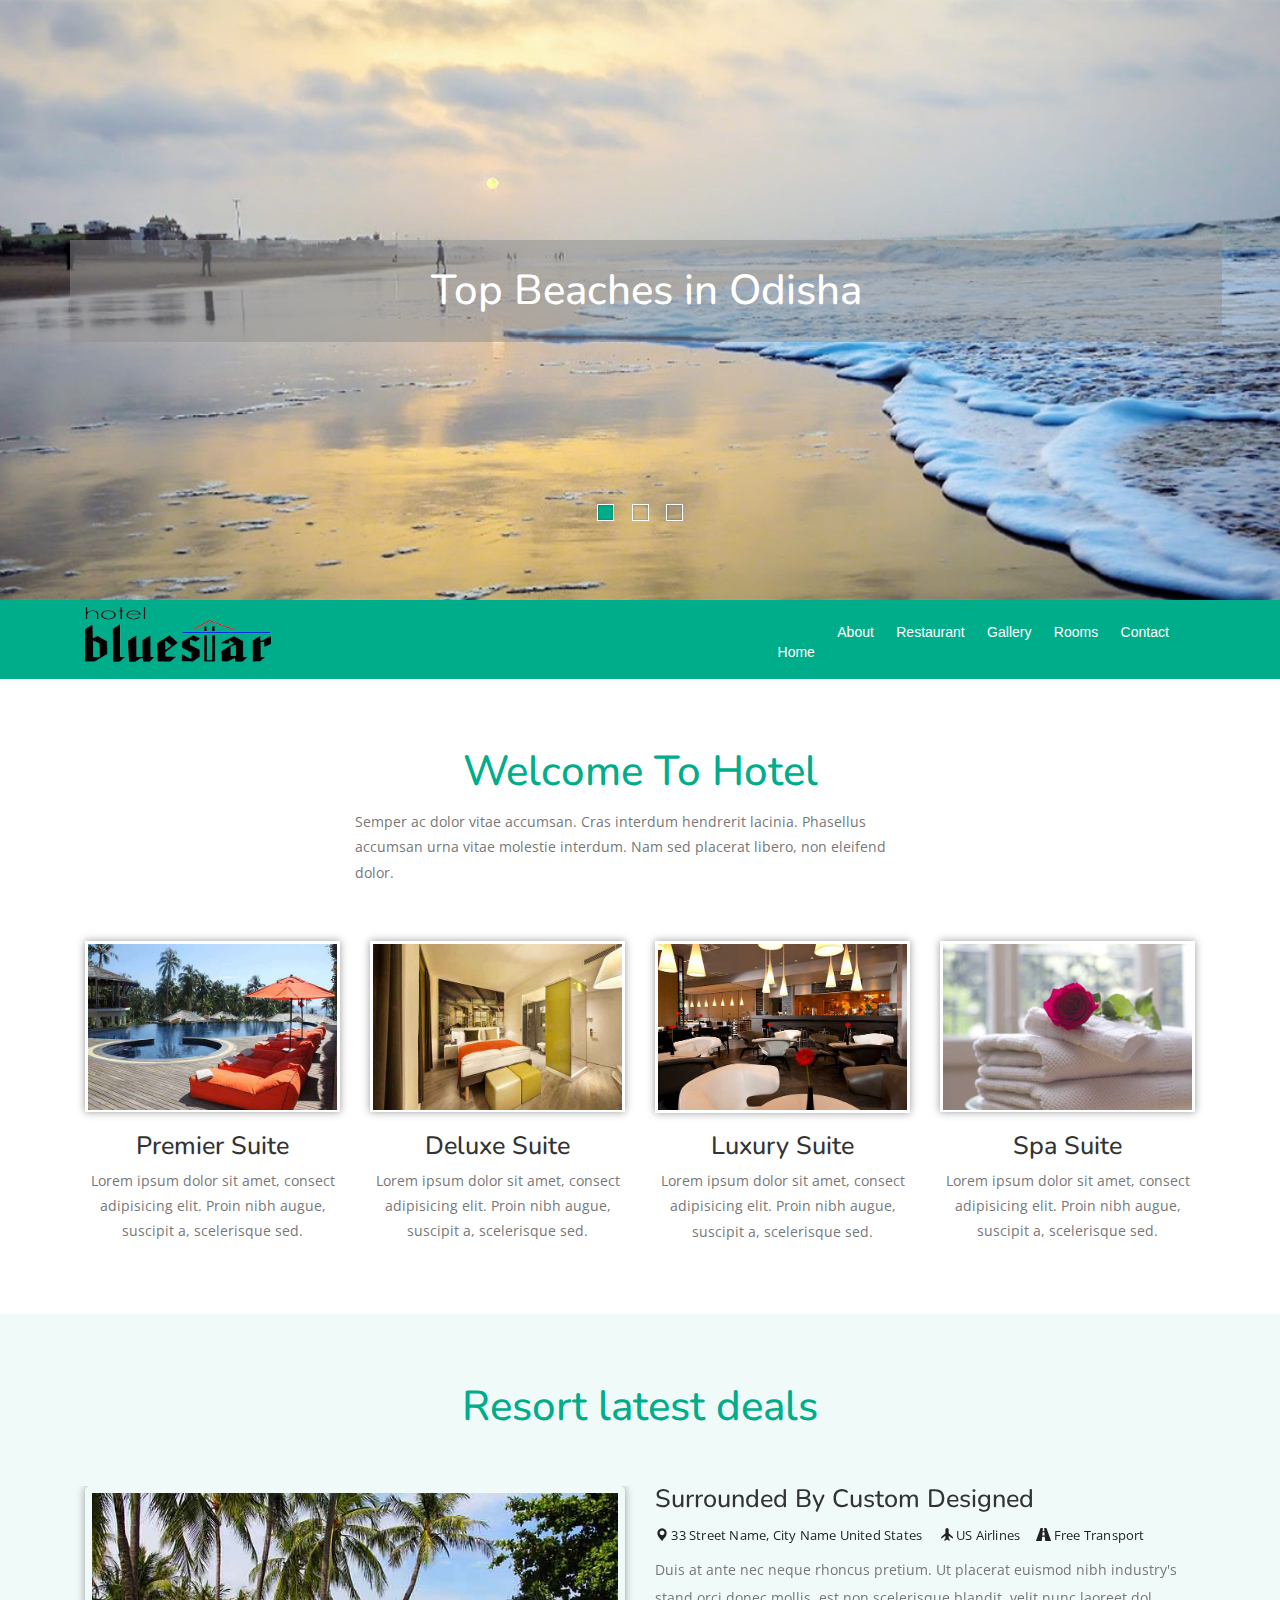
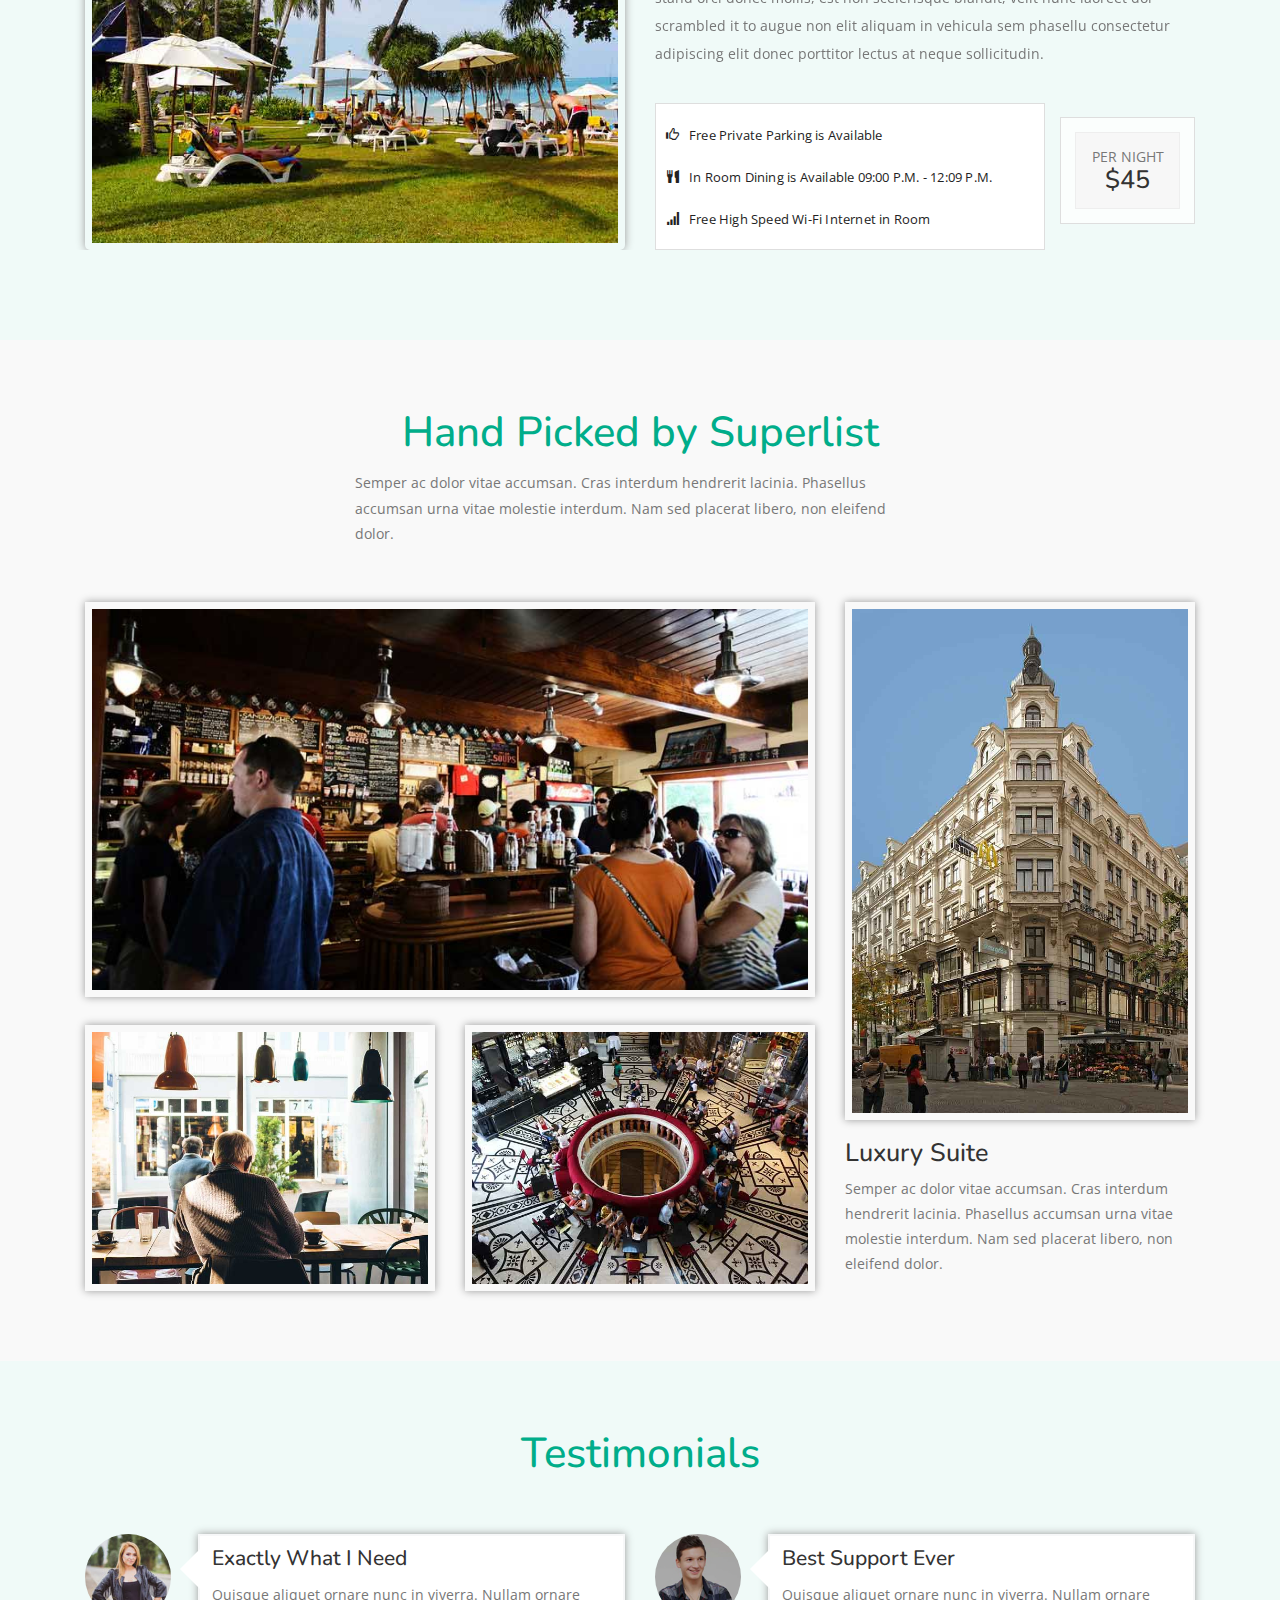
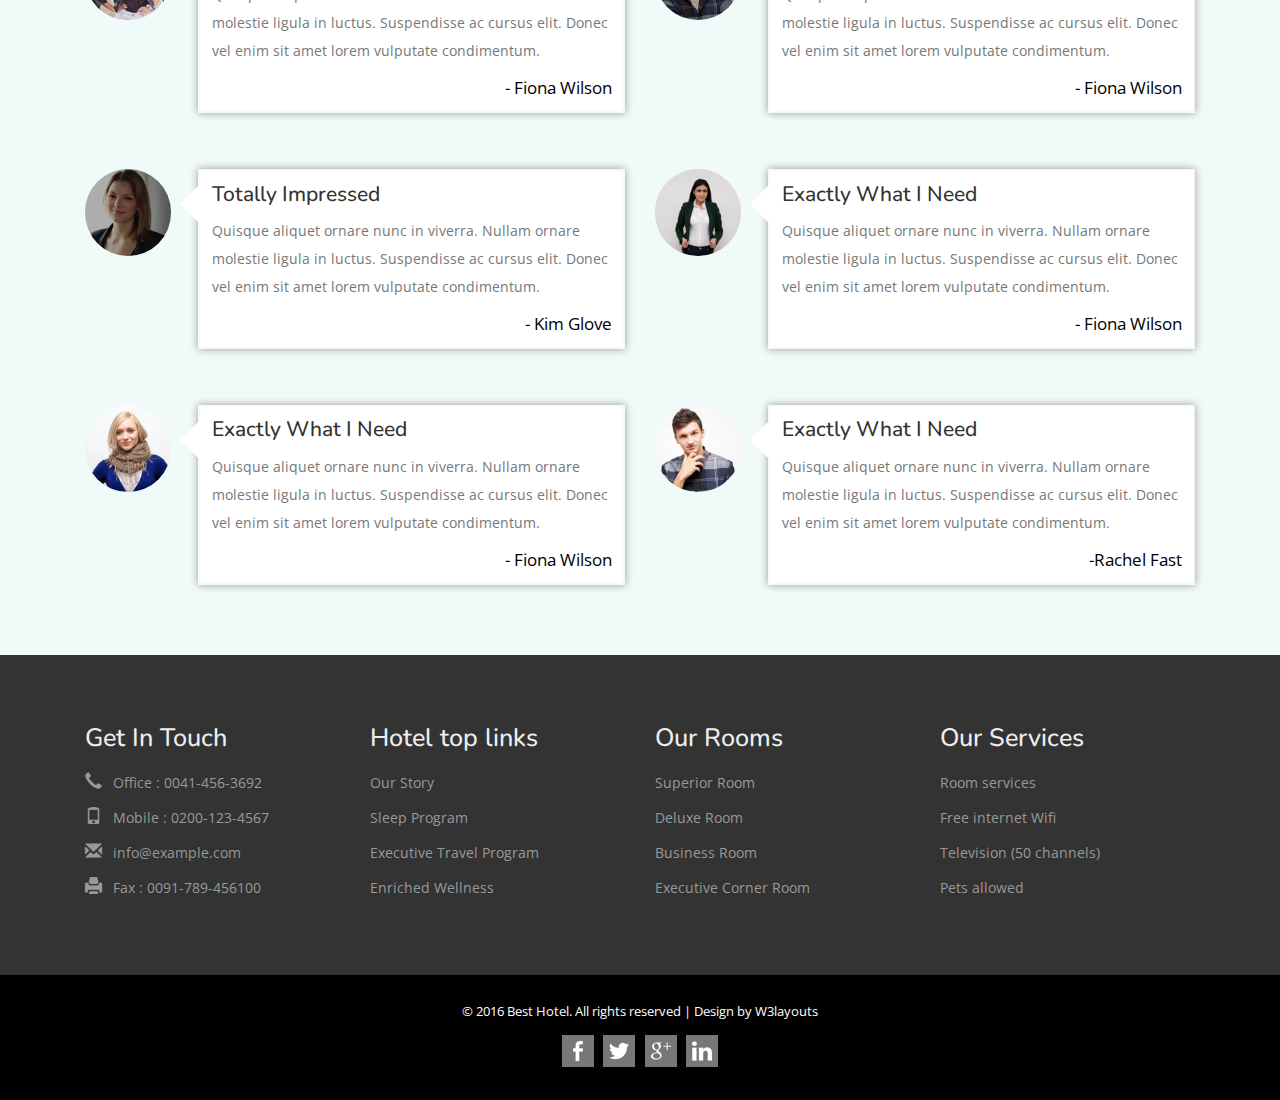
==== index.html @ fa0f808e "first commit" ====
<!DOCTYPE html>
<html>

<head>
    <title>Hotel BlueStar</title>
    <link href="css/bootstrap.css" rel="stylesheet" type="text/css" media="all" />
    <!--theme-style-->
    <link href="css/style.css" rel="stylesheet" type="text/css" media="all" />
    <link href="css/font-awesome.css" rel="stylesheet">
    <!--//theme-style-->
    <meta name="viewport" content="width=device-width, initial-scale=1">
    <meta http-equiv="Content-Type" content="text/html; charset=utf-8" />
    <meta property="og:title" content="Vide" />
    <meta name="viewport" content="width=device-width, initial-scale=1">
    <meta http-equiv="Content-Type" content="text/html; charset=utf-8" />
	<meta name="keywords" content="Hotel BlueStar, Konark, Odisha" />
    <script type="application/x-javascript">
        addEventListener("load", function() {
            setTimeout(hideURLbar, 0);
        }, false);

        function hideURLbar() {
            window.scrollTo(0, 1);
        }
    </script>
    <!---->
    <script src="js/jquery.min.js"></script>
    <script src="js/bootstrap.min.js"></script>
    <!---->
    <link rel="stylesheet" href="css/flexslider.css" type="text/css" media="screen" />
    <link href='//fonts.googleapis.com/css?family=Nunito:400,700,300' rel='stylesheet' type='text/css'>
    <link href='//fonts.googleapis.com/css?family=Open+Sans:400,800italic,800,700italic,700,600italic,600,400italic,300italic,300' rel='stylesheet' type='text/css'>
    <!---strat-date-piker---->
    <!-- requried-jsfiles-for owl -->
    <link href="css/owl.carousel.css" rel="stylesheet">
    <script src="js/owl.carousel.js"></script>
    <script>
        $(document).ready(function() {
            $("#owl-demo").owlCarousel({
                items: 1,
                lazyLoad: true,
                autoPlay: true,
                navigation: false,
                navigationText: false,
                pagination: true,
            });
        });
    </script>
    <!-- //requried-jsfiles-for owl -->

</head>

<body>
    <div class="banner-section">
        <section class="slider">
            <div class="flexslider">
                <ul class="slides">
                    <li>
                        <div class="slider-info">
                            <img src="images/ba1.jpg" class="img-responsive" alt="">
                        </div>
                        <div class="container">
                            <div class="banner-text">
                                <h3>Top Beaches in Odisha</h3>
                            </div>
                        </div>
                    </li>
                    <li>
                        <div class="slider-info">
                            <img src="images/ba2.jpg" class="img-responsive" alt="">
                        </div>
                        <div class="container">
                            <div class="banner-text">
                                <h3>Konark Sun Temple</h3>
                            </div>
                        </div>
                    </li>
                    <li>
                        <div class="slider-info">
                            <img src="images/ba3.jpg" class="img-responsive" alt="">
                        </div>
                        <div class="container">
                            <div class="banner-text">
                                <h3>Awesome Odisha!!!</h3>
                            </div>
                        </div>
                    </li>
                </ul>
            </div>
        </section>
        <!-- FlexSlider -->
        <script defer src="js/jquery.flexslider.js"></script>
        <script type="text/javascript">
            $(function() {
                SyntaxHighlighter.all();
            });
            $(window).load(function() {
                $('.flexslider').flexslider({
                    animation: "slide",
                    start: function(slider) {
                        $('body').removeClass('loading');
                    }
                });
            });
        </script>
        <!-- FlexSlider -->
        <!-- slider -->
    </div>
    <div class="header">
        <div class="container">
            <div class="header-menu">
                <nav class="navbar navbar-default">
                    <div class="container-fluid">
                        <!-- Brand and toggle get grouped for better mobile display -->
                        <div class="navbar-header">
                            <button type="button" class="navbar-toggle collapsed" data-toggle="collapse" data-target="#bs-example-navbar-collapse-1" aria-expanded="false">
							<span class="sr-only">Toggle navigation</span>
							<span class="icon-bar"></span>
							<span class="icon-bar"></span>
							<span class="icon-bar"></span>
						  </button>
                            <div class="navbar-brand logo">
                                <h1><a href="index.html"><img src="images/logo.png" height="55" alt="Hotel Bluestar"></h1>
                            </div>
                        </div>
                        <!-- Collect the nav links, forms, and other content for toggling -->
                        <div class="collapse navbar-collapse" id="bs-example-navbar-collapse-1">
                            <ul class="nav navbar-nav">
                                <li><a href="index.html" data-hover="Home">Home </a></li>
                                <li><a href="about.html" data-hover="About">About</a></li>
                                <li><a data-hover="Restaurant" href="restaurant.html">Restaurant</a></li>
                                <li><a data-hover="Gallery" href="gallery.html">Gallery</a></li>
                                <li><a data-hover="Rooms" href="rooms.html">Rooms</a></li>
                                <li><a data-hover="Contact" href="contact.html">Contact</a></li>
                            </ul>
                        </div>
                        <!-- /.navbar-collapse -->
                    </div>
                    <!-- /.container-fluid -->
                </nav>
                <div class="clearfix"></div>
            </div>
        </div>
    </div>
    <!---header--->
    <div class="content">
        <!---welcome--->
        <div class="welcome">
            <div class="container">
                <h2 class="tittle">Welcome To Hotel</h2>
                <p class="wel text">Semper ac dolor vitae accumsan. Cras interdum hendrerit lacinia. Phasellus accumsan urna vitae molestie interdum. Nam sed placerat libero, non eleifend dolor.</p>
                <div class="wel-grids">
                    <div class="col-md-3 wel-grid">
                        <img src="images/w1.jpg" class="img-responsive gray" alt="" />
                        <h4>Premier Suite</h4>
                        <p>Lorem ipsum dolor sit amet, consect adipisicing elit. Proin nibh augue, suscipit a, scelerisque sed.</p>
                    </div>
                    <div class="col-md-3 wel-grid">
                        <img src="images/w2.jpg" class="img-responsive gray" alt="" />
                        <h4>Deluxe Suite</h4>
                        <p>Lorem ipsum dolor sit amet, consect adipisicing elit. Proin nibh augue, suscipit a, scelerisque sed.</p>
                    </div>
                    <div class="col-md-3 wel-grid">
                        <img src="images/w3.jpg" class="img-responsive gray" alt="" />
                        <h4>Luxury Suite</h4>
                        <p>Lorem ipsum dolor sit amet, consect adipisicing elit. Proin nibh augue, suscipit a, scelerisque sed.</p>
                    </div>
                    <div class="col-md-3 wel-grid">
                        <img src="images/w4.jpg" class="img-responsive gray" alt="" />
                        <h4>Spa Suite</h4>
                        <p>Lorem ipsum dolor sit amet, consect adipisicing elit. Proin nibh augue, suscipit a, scelerisque sed.</p>
                    </div>
                    <div class="clearfix"></div>
                </div>
            </div>
        </div>
        <!---welcome--->
        <div class="resort-section">
            <div class="container">
                <h3 class="tittle">Resort latest <span>deals</span></h3>
                <div class="resort-grids">
                    <!-- start content_slider -->
                    <div id="owl-demo" class="owl-carousel">
                        <div class="item">
                            <div class="col-md-6 cap-img">
                                <img src="images/p.jpg" class="img-responsive gray" alt="" />
                            </div>
                            <div class="col-md-6 cap">
                                <h4>Surrounded By Custom Designed</h4>
                                <ul class="cap1">
                                    <li><i class="glyphicon glyphicon-map-marker"></i> 33 Street Name, City Name United States</li>
                                    <li><i class="glyphicon glyphicon-plane"></i> US Airlines</li>
                                    <li><i class="glyphicon glyphicon-road"></i> Free Transport</li>
                                </ul>
                                <p>Duis at ante nec neque rhoncus pretium. Ut placerat euismod nibh industry's stand orci donec mollis, est non scelerisque blandit, velit nunc laoreet dol scrambled it to augue non elit aliquam in vehicula sem phasellu consectetur
                                    adipiscing elit donec porttitor lectus at neque sollicitudin.</p>
                                <div class="detais">
                                    <div class="col-md-9 deatils-left">
                                        <div class="list">
                                            <ul>
                                                <li><i class="glyphicon glyphicon-thumbs-up"></i> Free Private Parking is Available</li>
                                                <li><i class="glyphicon glyphicon-cutlery"></i> In Room Dining is Available 09:00 P.M. - 12:09 P.M.</li>
                                                <li><i class="glyphicon glyphicon-signal"></i> Free High Speed Wi-Fi Internet in Room</li>
                                            </ul>
                                        </div>
                                    </div>
                                    <div class="col-md-3 deatils-right">
                                        <div class="detail-top">
                                            <span>PER NIGHT</span>
                                            <h4>$45</h4>
                                        </div>
                                    </div>
                                    <div class="clearfix"> </div>
                                </div>
                            </div>
                            <div class="clearfix"> </div>
                        </div>
                        <div class="item">
                            <div class="col-md-6 cap-img">
                                <img src="images/p1.jpg" class="img-responsive gray" alt="" />
                            </div>
                            <div class="col-md-6 cap">
                                <h4>Free High Speed Wi-Fi Internet in Room</h4>
                                <ul class="cap1">
                                    <li><i class="glyphicon glyphicon-map-marker"></i> 33 Street Name, City Name United States</li>
                                    <li><i class="glyphicon glyphicon-plane"></i> US Airlines</li>
                                    <li><i class="glyphicon glyphicon-road"></i> Free Transport</li>
                                </ul>
                                <p>Duis at ante nec neque rhoncus pretium. Ut placerat euismod nibh industry's stand orci donec mollis, est non scelerisque blandit, velit nunc laoreet dol scrambled it to augue non elit aliquam in vehicula sem phasellu consectetur
                                    adipiscing elit donec porttitor lectus at neque sollicitudin.</p>
                                <div class="detais">
                                    <div class="col-md-9 deatils-left">
                                        <div class="list">
                                            <ul>
                                                <li><i class="glyphicon glyphicon-thumbs-up"></i> Free Private Parking is Available</li>
                                                <li><i class="glyphicon glyphicon-cutlery"></i> In Room Dining is Available 09:00 P.M. - 12:09 P.M.</li>
                                                <li><i class="glyphicon glyphicon-signal"></i> Free High Speed Wi-Fi Internet in Room</li>
                                            </ul>
                                        </div>
                                    </div>
                                    <div class="col-md-3 deatils-right">
                                        <div class="detail-top">
                                            <span>PER NIGHT</span>
                                            <h4>$45</h4>
                                        </div>
                                    </div>
                                    <div class="clearfix"> </div>
                                </div>
                            </div>
                            <div class="clearfix"> </div>
                        </div>
                        <div class="item">
                            <div class="col-md-6 cap-img">
                                <img src="images/p2.jpg" class="img-responsive gray" alt="" />
                            </div>
                            <div class="col-md-6 cap">
                                <h4>Surrounded By Custom Designed</h4>
                                <ul class="cap1">
                                    <li><i class="glyphicon glyphicon-map-marker"></i> 33 Street Name, City Name United States</li>
                                    <li><i class="glyphicon glyphicon-plane"></i> US Airlines</li>
                                    <li><i class="glyphicon glyphicon-road"></i> Free Transport</li>
                                </ul>
                                <p>Duis at ante nec neque rhoncus pretium. Ut placerat euismod nibh industry's stand orci donec mollis, est non scelerisque blandit, velit nunc laoreet dol scrambled it to augue non elit aliquam in vehicula sem phasellu consectetur
                                    adipiscing elit donec porttitor lectus at neque sollicitudin.</p>
                                <div class="detais">
                                    <div class="col-md-9 deatils-left">
                                        <div class="list">
                                            <ul>
                                                <li><i class="glyphicon glyphicon-thumbs-up"></i> Free Private Parking is Available</li>
                                                <li><i class="glyphicon glyphicon-cutlery"></i> In Room Dining is Available 09:00 P.M.-12:09 P.M.</li>
                                                <li><i class="glyphicon glyphicon-signal"></i> Free High Speed Wi-Fi Internet in Room</li>
                                            </ul>
                                        </div>
                                    </div>
                                    <div class="col-md-3 deatils-right">
                                        <div class="detail-top">
                                            <span>PER NIGHT</span>
                                            <h4>$45</h4>
                                        </div>
                                    </div>
                                    <div class="clearfix"> </div>
                                </div>
                            </div>
                            <div class="clearfix"> </div>
                        </div>
                    </div>
                </div>
            </div>
        </div>
        <div class="superlist">
            <div class="container">
                <h3 class="tittle">Hand Picked by Superlist</h3>
                <p class="wel text">Semper ac dolor vitae accumsan. Cras interdum hendrerit lacinia. Phasellus accumsan urna vitae molestie interdum. Nam sed placerat libero, non eleifend dolor.</p>
                <div class="super-grids">
                    <div class="col-md-8 super-grid">
                        <div class="super-top">
                            <img src="images/s1.jpg" class="img-responsive gray" alt="" />
                        </div>
                        <div class="super-bottom">
                            <div class="col-md-6 super-left">
                                <img src="images/s2.jpg" class="img-responsive gray" alt="" />
                            </div>
                            <div class="col-md-6 super-right">
                                <img src="images/s3.jpg" class="img-responsive gray" alt="" />
                            </div>
                            <div class="clearfix"></div>
                        </div>
                    </div>
                    <div class="col-md-4 super-grid1">
                        <div class="super-top">
                            <img src="images/s4.jpg" class="img-responsive gray" alt="" />
                            <h4>Luxury Suite</h4>
                            <p>Semper ac dolor vitae accumsan. Cras interdum hendrerit lacinia. Phasellus accumsan urna vitae molestie interdum. Nam sed placerat libero, non eleifend dolor.</p>
                        </div>
                    </div>
                    <div class="clearfix"></div>
                </div>
            </div>
        </div>
        <div class="testimonial-section">
            <div class="container">
                <h3 class="tittle">Testimonials</h3>
                <div class="testimonial-grids">
                    <div class="col-md-6 testimonial-grid">
                        <div class="testimonial-left">
                            <img src="images/t1.jpg" class="img-responsive" alt="" />
                        </div>
                        <div class="testimonial-right">
                            <div class="testimonial-text">
                                <h5>Exactly What I Need</h5>
                            </div>
                            <div class="testimonial-rating">
                                <i class="fa fa-star"></i>
                                <i class="fa fa-star"></i>
                                <i class="fa fa-star"></i>
                                <i class="fa fa-star"></i>
                                <i class="fa fa-star"></i>
                            </div>
                            <div class="clearfix"></div>
                            <p>Quisque aliquet ornare nunc in viverra. Nullam ornare molestie ligula in luctus. Suspendisse ac cursus elit. Donec vel enim sit amet lorem vulputate condimentum.</p>
                            <div class="testimonial-sign">- Fiona Wilson</div>
                            <!-- /.testimonial-sign -->
                        </div>
                        <div class="clearfix"></div>
                    </div>
                    <div class="col-md-6 testimonial-grid test3">
                        <div class="testimonial-left">
                            <img src="images/t2.jpg" class="img-responsive" alt="" />
                        </div>
                        <div class="testimonial-right">
                            <div class="testimonial-text">
                                <h5>Best Support Ever</h5>
                            </div>
                            <div class="testimonial-rating">
                                <i class="fa fa-star"></i>
                                <i class="fa fa-star"></i>
                                <i class="fa fa-star"></i>
                                <i class="fa fa-star"></i>
                                <i class="fa fa-star"></i>
                            </div>
                            <div class="clearfix"></div>
                            <p>Quisque aliquet ornare nunc in viverra. Nullam ornare molestie ligula in luctus. Suspendisse ac cursus elit. Donec vel enim sit amet lorem vulputate condimentum.</p>
                            <div class="testimonial-sign">- Fiona Wilson</div>
                            <!-- /.testimonial-sign -->

                        </div>
                        <div class="clearfix"></div>
                    </div>
                    <div class="clearfix"></div>
                </div>
                <div class="testimonial-grids test2">
                    <div class="col-md-6 testimonial-grid">
                        <div class="testimonial-left">
                            <img src="images/t3.jpg" class="img-responsive" alt="" />
                        </div>
                        <div class="testimonial-right">
                            <div class="testimonial-text">
                                <h5>Totally Impressed</h5>
                            </div>
                            <div class="testimonial-rating">
                                <i class="fa fa-star"></i>
                                <i class="fa fa-star"></i>
                                <i class="fa fa-star"></i>
                                <i class="fa fa-star"></i>
                                <i class="fa fa-star"></i>
                            </div>
                            <div class="clearfix"></div>
                            <p>Quisque aliquet ornare nunc in viverra. Nullam ornare molestie ligula in luctus. Suspendisse ac cursus elit. Donec vel enim sit amet lorem vulputate condimentum.</p>
                            <div class="testimonial-sign">- Kim Glove</div>
                            <!-- /.testimonial-sign -->

                        </div>
                        <div class="clearfix"></div>
                    </div>
                    <div class="col-md-6 testimonial-grid test3">
                        <div class="testimonial-left">
                            <img src="images/t8.jpg" class="img-responsive" alt="" />
                        </div>
                        <div class="testimonial-right">
                            <div class="testimonial-text">
                                <h5>Exactly What I Need</h5>
                            </div>
                            <div class="testimonial-rating">
                                <i class="fa fa-star"></i>
                                <i class="fa fa-star"></i>
                                <i class="fa fa-star"></i>
                                <i class="fa fa-star"></i>
                                <i class="fa fa-star"></i>
                            </div>
                            <div class="clearfix"></div>
                            <p>Quisque aliquet ornare nunc in viverra. Nullam ornare molestie ligula in luctus. Suspendisse ac cursus elit. Donec vel enim sit amet lorem vulputate condimentum.</p>
                            <div class="testimonial-sign">- Fiona Wilson</div>
                            <!-- /.testimonial-sign -->

                        </div>
                        <div class="clearfix"></div>
                    </div>
                    <div class="clearfix"></div>
                </div>
                <div class="testimonial-grids">
                    <div class="col-md-6 testimonial-grid">
                        <div class="testimonial-left">
                            <img src="images/t9.jpg" class="img-responsive" alt="" />
                        </div>
                        <div class="testimonial-right">
                            <div class="testimonial-text">
                                <h5>Exactly What I Need</h5>
                            </div>
                            <div class="testimonial-rating">
                                <i class="fa fa-star"></i>
                                <i class="fa fa-star"></i>
                                <i class="fa fa-star"></i>
                                <i class="fa fa-star"></i>
                                <i class="fa fa-star"></i>
                            </div>
                            <div class="clearfix"></div>
                            <p>Quisque aliquet ornare nunc in viverra. Nullam ornare molestie ligula in luctus. Suspendisse ac cursus elit. Donec vel enim sit amet lorem vulputate condimentum.</p>
                            <div class="testimonial-sign">- Fiona Wilson</div>
                            <!-- /.testimonial-sign -->

                        </div>
                        <div class="clearfix"></div>
                    </div>
                    <div class="col-md-6 testimonial-grid test3">
                        <div class="testimonial-left">
                            <img src="images/t10.jpg" class="img-responsive" alt="" />
                        </div>
                        <div class="testimonial-right">
                            <div class="testimonial-text">
                                <h5>Exactly What I Need</h5>
                            </div>
                            <div class="testimonial-rating">
                                <i class="fa fa-star"></i>
                                <i class="fa fa-star"></i>
                                <i class="fa fa-star"></i>
                                <i class="fa fa-star"></i>
                                <i class="fa fa-star"></i>
                            </div>
                            <div class="clearfix"></div>
                            <p>Quisque aliquet ornare nunc in viverra. Nullam ornare molestie ligula in luctus. Suspendisse ac cursus elit. Donec vel enim sit amet lorem vulputate condimentum.</p>
                            <div class="testimonial-sign">-Rachel Fast</div>
                            <!-- /.testimonial-sign -->

                        </div>
                        <div class="clearfix"></div>
                    </div>
                    <div class="clearfix"></div>
                </div>
            </div>
        </div>
    </div>
    <div class="footer-section">
        <div class="container">
            <div class="footer-grids">
                <div class="col-md-3 footer-grid">
                    <h4>Get In Touch</h4>
                    <ul>
                        <li><i class="glyphicon glyphicon-earphone" aria-hidden="true"></i> Office : 0041-456-3692</li>
                        <li><i class="glyphicon glyphicon-phone" aria-hidden="true"></i> Mobile : 0200-123-4567</li>
                        <li><i class="glyphicon glyphicon-envelope" aria-hidden="true"></i> <a href="#"><a href="mailto:info@example.com">info@example.com</a></a>
                        </li>
                        <li><i class="glyphicon glyphicon-print" aria-hidden="true"></i> Fax : 0091-789-456100</li>
                    </ul>
                </div>
                <div class="col-md-3 footer-grid">
                    <h4>Hotel top links</h4>
                    <ul>
                        <li>Our Story</li>
                        <li>Sleep Program</li>
                        <li>Executive Travel Program</li>
                        <li>Enriched Wellness</li>
                    </ul>
                </div>
                <div class="col-md-3 footer-grid">
                    <h4>Our Rooms</h4>
                    <ul>
                        <li>Superior Room</li>
                        <li>Deluxe Room</li>
                        <li>Business Room</li>
                        <li>Executive Corner Room</li>
                    </ul>
                </div>
                <div class="col-md-3 footer-grid">
                    <h4>Our Services </h4>
                    <ul>
                        <li>Room services</li>
                        <li>Free internet Wifi</li>
                        <li>Television (50 channels)</li>
                        <li>Pets allowed</li>
                    </ul>
                </div>
                <div class="clearfix"></div>
            </div>
        </div>
    </div>
    <!--footer-->
    <div class="copy-section">
        <div class="container">
            <div class="footer-top">
                <p>&copy; 2016 Best Hotel. All rights reserved | Design by <a href="http://w3layouts.com">W3layouts</a></p>
            </div>
            <div class="social-icons">
                <a href="#"><i class="icon"></i></a>
                <a href="#"><i class="icon1"></i></a>
                <a href="#"><i class="icon2"></i></a>
                <a href="#"><i class="icon3"></i></a>
            </div>
        </div>
    </div>
    <!--footer-->

</body>

</html>
---- css/style.css ----
/*Author: W3layouts
Author URL: http://w3layouts.com
License: Creative Commons Attribution 3.0 Unported
License URL: http://creativecommons.org/licenses/by/3.0/
--*/
body{
	font-family: 'Open Sans', sans-serif;
}
body a{
	transition: 0.5s all;
	-webkit-transition: 0.5s all;
	-o-transition: 0.5s all;
	-moz-transition: 0.5s all;
	-ms-transition: 0.5s all;
}
 ul{
	padding: 0;
	margin: 0;
}
h1,h2,h3,h4,h5,h6{
	margin:0;
	padding:0;
	font-family: 'Nunito', sans-serif;
    color: #333;	
}
p{
	margin:0;
	padding:0;	
	color: #777;
}
/*--banner--*/

/*---*/
nav a {
	position: relative;
	display: inline-block;
	outline: none;
	text-decoration: none;
}
nav a:hover,
nav a:focus {
	outline: none;
}
.header {
    background: #00AD8A;
}
.navbar-default {
    background: none;
    border: none;
    margin: 0;
    margin-top: 5px;
    min-height: auto;  
}
.navbar-default .navbar-nav > .active > a{
    color: #000;
    background:none;
	padding: 10px 0;
}
div#bs-example-navbar-collapse-1 {
    float: right;
}
 .navbar-default .navbar-nav > .active > a:hover,
 .navbar-default .navbar-nav > .active > a:focus {
    color:  #222;
    background:none;
}
.navbar-default .navbar-nav > li > a {
    color: #fff;
    font-size: 1em;
	padding: 10px 0;
	margin:0 0.8em;
	font-family: 'Poppins', sans-serif;
}
.logo a {
    text-decoration: none;
	color:#fff;
	font-size: 1.2em;
}
.navbar-brand {
    padding: 2px 15px;
}
.navbar-nav {
    float: left;
    margin: 0.5em 0;
}
.navbar-default .navbar-nav > li > a:hover, 
.navbar-default .navbar-nav > li > a:focus {
    color: #000;
    background: none;
    outline: none;
}
.navbar-default .navbar-nav > .open > a,
 .navbar-default .navbar-nav > .open > a:hover, 
 .navbar-default .navbar-nav > .open > a:focus {
    color:  #000;
    background:none;
}
.dropdown-menu {
    top: 128%;
    background-color: #fff;
	padding: 0px 0;
	border-radius: 0px;
	border: 1px solid #E4E4E4;
	box-shadow:none;
	border-top:none;
}
.dropdown-menu > li > a {
    padding: 10px 0;
    color: #0066B2;
    margin: 0 1em;
}
.dropdown-menu > li > a:hover, .dropdown-menu > li > a:focus {
    color:  #0066B2;
    text-decoration: none;
    background-color: #FFFFFF;
}
.welcome,.about-section,.gallery,.page,.restaurant  {
    padding: 5em 0;
}
.wel-grids,.about-grids,.statistics-grids {
    margin-top: 4em;
}
.banner-section {
    position: relative;
}
.banner-text {
    position: absolute;
    top: 40%;
    background: rgba(144, 143, 143, 0.52);
    padding: 2em 0;
    width: 7%;
    text-align: center;
    margin: 0 auto;
}
.banner-text h3 {
    font-size: 3em;
	color:#fff;
}
h2.tittle {
    font-size: 3em;
	text-align: center;
	color: #00AD8A;
}
p.wel.text {
    width: 50%;
    margin: 1em auto;
    font-size: 1em;
    line-height: 1.8em;
}
.wel-grid h4 {
    font-size: 1.8em;
    padding: 0.8em 0 0.3em;
	text-align: center;
}
.wel-grid p {
    font-size: 1em;
    line-height: 1.8em;
	text-align: center;
}
.wel-grid img {
    box-shadow: 0 0 8px #999;
    padding: 0.2em;
}
h3.tittle {
    font-size: 3em;
    text-align: center;
	color: #00AD8A;
}
.cap h4 {
    font-size: 1.8em;
}
.cap p{
    font-size: 1em;
    line-height: 2em;
}
.deatils-left:nth-child(1) {
    padding-left: 0;
}
ul.cap1 li {
    display: inline-block;
    letter-spacing: 0.2px;
    line-height: 1em;
    margin-right: 1em;
    font-size: 0.95em;
    color: #222;
    padding: 1em 0;
}
.resort-section {
    padding: 5em 0;
	background: rgba(0, 173, 138, 0.06);
}
.resort-grids,.super-grids {
    margin-top: 4em;
}
.cap-img img {
    border-radius: 5px;    
	box-shadow: 0 0 8px #999;
    padding: 0.5em;
}
/*-- w3layouts --*/
.list {
    background: #fff;
    border: 1px solid #dedede;
    padding: 10px;
}
.list ul li {
    display: inline-block;
    letter-spacing: 0.2px;
    line-height: 1em;
    font-size: 0.95em;
    color: #222;
    padding: 1em 0;
}.detais {
    margin-top: 2.5em;
}
.list i {
    margin-right: 0.5em;
}
.detail-top {
    padding: 1em;
    margin-top: 0em;
    border: 1px solid #eee;
    background: #f7f7f7;
    text-align: center;
}
.deatils-right {
    background: none repeat scroll 0 0 rgba(255, 255, 255, 0.7);
    border: 1px solid #dedede;
    padding: 1em;
	margin-top: 1em;
}
.detail-top span {
    font-size: 1em;
    color: #777;
}
.super-left {
    padding-left: 0;
}
.super-right {
    padding-right: 0;
}
.super-bottom {
    margin-top: 2em;
}
.super-top img {
    box-shadow: 0 0 8px #999;
    padding: 0.5em;
}
.super-left img {
	 /*-- agileits --*/ 
    box-shadow: 0 0 8px #999;
    padding: 0.5em;
}
.super-right img {
    box-shadow: 0 0 8px #999;
    padding: 0.5em;
}
.super-grid1 h4 {
    font-size: 1.8em;
    padding: 0.8em 0 0.3em;
}
.super-grid1 p {
    font-size: 1em;
    line-height: 1.8em;
}
.superlist {
    padding: 5em 0;
    background: #F9F9F9;
}
.testimonial-left {
    float: left;
    width: 16%;
}
.testimonial-right {
    float: left;
    width: 79%;
    border: 2px solid #f7f8f9;
    margin: 0px 0px 0px 27px;
    background: #fff;
    box-shadow: 0 0 8px #999;
    padding: 0.8em;
}
.testimonial-text {
    float: left;
	/*-- w3layouts --*/
}

.testimonial-left img {
    border-radius: 50px;
}
.testimonial-rating {
  float: right;
    color: #04B097;
}
.testimonial-right p {
    font-size: 1em;
    line-height: 2em;
    padding: 0.8em 0;
}
.testimonial-right h5 {
    font-size: 1.5em;
}
.testimonial-sign {
    text-align: right;
    font-size: 1.2em;
    color: #000;
}
.testimonial-right:before {
    content: "";
    position: absolute;
    top: 15px;
    left: 90px;
    width: 0;
    border: 20px solid transparent;
    border-right-color: #fff;
}
.testimonial-section {
    background: rgba(0, 173, 138, 0.06);
	padding:5em 0;
}
.testimonial-grids {
    margin-top: 4em;
}
.footer-section {
    padding: 5em 0;    
	background: #333333;
}
.footer-grid ul li {
    list-style: none;
    line-height: 2.5em;
    font-size: 1em;
    color: #999;
}
.footer-grid ul li i{
	 /*-- agileits --*/ 
    font-size: 1.2em;
    margin-right: 7px;
    color: #999;
}
.footer-grid h4 {
	    color: #eee;
    font-size: 1.8em;
    margin-bottom: 0.5em;
}
.footer-grid ul li a {
    text-decoration: none;
    color: #999;
}
.copy-section {
    padding: 2em 0;
    background: #000;
	    text-align: center;
}
.copy-section p {
    font-size: 0.9em;
    color: #fff;
    font-weight: 400;
}
.copy-section a {
    font-size: 1em;
    color: #fff;
    font-weight: 400;
    text-transform: capitalize;
}
/*--about--*/
.banner {
    background: url(../images/banner1.jpg) no-repeat 0px 0px;
    background-size: cover;
    min-height: 120px !important;
}
.about-top1 {
    margin-top: 2em;
}
.about-grid {
    padding: 0;
}
.about-grid h4 {
	font-size:1.8em;
}
.about-grid p {
    font-size: 1em;
    line-height: 1.8em;
    margin-top: 0.8em;
}
.numscroller {
    font-size: 2.5em;
    color: #fff;
    font-weight: 600;  
	font-family: 'Nunito', sans-serif;
}
h3.tittle1{
    font-size: 3em;
    text-align: center;
	color:#fff;
}
.statistics {
    background:url(../images/banner.jpg) no-repeat 0px 0px;
    background-size: cover;
    min-height: 300px;
	padding:4em 0;
	text-align: center;
}
.statistics-grid h5 {
    font-size: 1.5em;
    margin-top: 0.5em;  
	color: #B5B4B4;
}
/*--team--*/
.team p.w-text {
    margin-top: 1em;
}
.team{
	padding:5em 0;
}
.team-row {
    margin-top: 4em;
}
.team-grids {
    border: 1px solid #fff;
       padding: 3em 2em;
    width: 22.5%;
    position: relative;
    transition: .5s all;
	-webkit-transition: .5s all;
	-o-transition: .5s all;
	-moz-transition: .5s all;
	-ms-transition: .5s all;
    overflow: hidden;
	text-align: center;
}
.team-grids.team-mdl {
    margin: 0 2.5em;
}
.team-grids.team-mdl1 {
    margin-right: 2.5em;
}
.team-grids h5 {
    font-size: 1.8em;
}
.team-grids p {
	margin-top: 1em;
	font-size:1em;
	line-height:1.8em;
}
.team-row .social-icons {
    margin: 1em 0 0;
}
.team-img{
    position: absolute;
    top: 0;
    left: 0;
    display: block;
    background-color: #00AD8A ;
    width: 100%;
    height: 100%;
	transition: .7s all;
	-webkit-transition: .7s all;
	-moz-transition: .7s all;
}
.team-img img {
    width: 100%;
}
.team-grids:hover div.team-img {
	top:100%;
}
.social-icons {
    margin-top: 1em;
}
.social-icons a i {
    width: 32px;
    height: 32px;
    background:#777  url(../images/img-sprite.png) no-repeat 0px 0px;
    display: inline-block;
	margin:0 0.2em;
	transition: 0.5s all;
    -webkit-transition: 0.5s all;
    -moz-transition: 0.5s all;
    -o-transition: 0.5s all;
    -ms-transition: 0.5s all;
}
.social-icons i.icon:hover {
  background: #00AD8A url(../images/img-sprite.png) no-repeat 0px 0px;
      transform: rotateY(360deg);
}
.social-icons i.icon {
    background-position: 0px 0px;
}
.social-icons i.icon1 {
    background-position: -32px 0px;
}
.social-icons i.icon1:hover {
  background: #00AD8A url(../images/img-sprite.png) no-repeat -32px 0px;
      transform: rotateY(360deg);
}
.social-icons i.icon2 {
    background-position: -64px 0px;
}
.social-icons i.icon2:hover {
  background: #00AD8A url(../images/img-sprite.png) no-repeat -64px 0px;
      transform: rotateY(360deg);
}
.social-icons i.icon3 {
    background-position: -96px 0px;
}
.social-icons i.icon3:hover {
  background: #00AD8A url(../images/img-sprite.png) no-repeat -96px 0px;
      transform: rotateY(360deg);
}
.about-img img {
    box-shadow: 0 0 8px #999;
    padding: 0.5em;
}
/*--//team--*/
/*--about--*/
/*restant*/
.rest-grid h4{
	font-size: 1.8em;
    padding: 0.8em 0 0;
}
.rest-grid1 h4{
	font-size: 1.8em;
    padding: 0.8em 0 0;
}
.rest-grid p {
    font-size: 1em;
    line-height: 1.8em;
    padding-top: 1.5em;
}
.rest-grid1 p {
    font-size: 1em;
    line-height: 1.8em;
    padding-top: 1.5em;
}
.rest-grid h3 {
    font-size: 2em;
    margin-bottom: 0.8em;
}
.rest-grid1 h3 {
    font-size: 2em;
    margin-bottom: 0.8em;
}
.rest-grids {
    margin-top: 4em;
}
.rest-bottom {
    margin-top: 3em;
}
.rest-top img {
    box-shadow: 0 0 8px #999;
    padding: 0.5em;
}
.rest-bottom img {
	box-shadow: 0 0 8px #999;
    padding: 0.5em;
}
.book_date1 input[type="date"] {
    border: none;
    font-size: 13px;
    outline: none;
    color: #000;
    width: 92%;
    line-height: inherit;
    background: transparent;
}
.book_date1 {
    padding: 6px 8px;
    border: 1px solid #00AD8A;
  margin-bottom: 0.8em;
}
.best-hot1 input[type="text"] {
    border: 1px solid #00AD8A;
    outline: none;
    padding: 8px 8px;
    width: 100%;
    color: #000;
    font-size: 0.9em;
    background: transparent;
}
.sel1 {
    width: 100%;
    padding: .4em 1em;
    font-size: 1em;
    outline: none;
    text-transform: capitalize;
    border: 1px solid #00AD8A;
    color: #000;
    background: transparent;
}
.rest-grid1 h5 {
    font-size: 1em;
    margin-bottom: 0.8em;
}
.best-hot1 {
    margin-bottom: 0.8em;
}
.lastest-top {
    margin-top: 3em;
}
/*restant*/
.nd-wrap {
	overflow: hidden;
	text-align: center;
	margin: 0 auto;
	position: relative;
	display: inline-block;
}
.nd-wrap img {
	display: block;
	width: 100%;
}
.nd-title {
	position: relative;		
	top: -150px;
	opacity: 0;
	margin: 0 0 30px;
	font-weight: 400;
	-webkit-transition: all 1s ease 0.01s;
			transition: all 1s ease 0.01s;
}
.nd-title {
	color: #fff;	
	padding: 0 20px 15px;
	border-bottom: 1px solid #ccc;
	display: block;
	font-weight: bold;
	font-size:1.5em;
	width: 50%;
    margin: 0 auto 1em;
}
.nd-icon {
    color: #fff;
    display: inline-block;
    font-size: 25px;
    margin: 0 5px;
    opacity: 0;
    position: relative;
	cursor: pointer;
	-webkit-transition-duration: 0.6s;
			transition-duration: 0.6s;
	-webkit-transition-timing-function: cubic-bezier(1.000, -0.530, 0.405, 1.425);
			transition-timing-function: cubic-bezier(1.000, -0.530, 0.405, 1.425);
}
.nd-icon i{
	background: #00AD8A;
	border: 2px solid;
    border-radius: 50% 0 50% 50%;
	border-color:transparent;
	width: 40px;
    height: 40px;
    font-size: 0.7em;
    line-height: 2em;
	-webkit-transition: all .2s ease-in-out;
			transition: all .2s ease-in-out;
}
.nd-icon:hover i {
	background: #af9a5f;
	-webkit-transform: scale(1.1,1.1);
			transform: scale(1.1,1.1);
}
.nd-content {
	position: absolute;
	width: 100%;
	height: 100%;
	left: 0;
	top: 0;
	-webkit-transition: all 0.5s ease;
			transition: all 0.5s ease;
}
.nd-content_inner {
	display: table;
	width: 100%;
	height: 100%;
}
.nd-content_inner1 {
	display: table-cell;
	width: 100%;
	height: 100%;
	vertical-align: middle;
}
/* =============== HOVER AREA =============== */
.nd-wrap:hover .nd-icon,
.nd-wrap:hover .nd-content,
.nd-wrap:hover .nd-title {
	opacity: 1;
	top: 0;
}
.nd-wrap:hover .nd-title {
	-webkit-transition: all 0.5s cubic-bezier(1.000, -0.530, 0.405, 1.425) 0.01s;
			transition: all 0.5s cubic-bezier(1.000, -0.530, 0.405, 1.425) 0.01s;
}
.nd-wrap:hover .nd-content {
	background: rgba(0, 0, 0, 0.5);
}


/* =============== STYLE 8 =============== */
.nd-wrap.nd-style-8:hover .nd-title {
	-webkit-transition: all 0.5s ease 0.01s;
			transition: all 0.5s ease 0.01s;
}
.nd-style-8 .nd-icon {
	-webkit-transform: rotate(180deg) scale(1.5,1.5);
			transform: rotate(180deg) scale(1.5,1.5);
	-webkit-transition-timing-function: ease;
			transition-timing-function: ease;
}
.nd-wrap.nd-style-8:hover .nd-icon {
	-webkit-transform: rotate(360deg) scale(1,1);
			transform: rotate(360deg) scale(1,1);
}
.gal-btm {
    margin-top: 4em;
}
.gal-gd-sec{
	margin:2em 0;
}
/*-rooms-*/
.book_date input[type="date"] {
    border: none;
    font-size: 13px;
    outline: none;
    color: #000;
    width: 92%;
    line-height: inherit;
	background:transparent;
}
.book_date {
    padding: 6px 8px;
    border: 1px solid #00AD8A;
    margin-bottom: 25px;
}
.best-hot input[type="text"] {
    border: 1px solid #00AD8A;
    outline: none;
    padding: 8px 8px;
    width: 100%;
    color: #000;
    font-size: 0.9em;
	background:transparent;
}
.glyphicon.glyphicon-calendar {
    color: #000;
}
.sel {
    width: 99%;
    padding: .4em 1em;
    font-size: 1em;
    outline: none;
    text-transform: capitalize;
    border: 1px solid #00AD8A;
	color: #000;
	    background: transparent;
}
.best-hot input[type="submit"] {
    width: 100%;
    padding: 0.5em;
    margin-top: 1.5em;
    background: #00AD8A;
    outline: none;
    border: none;
    color: #fff;
}
.reservation h5 {
    font-size: 1em;
    margin-bottom: 0.5em;
}
.reservation-grids {
    margin-top: 2em;
}
.reservation {
	padding: 5em 0;
	background:rgba(0, 173, 138, 0.06);
}
.rooms-rates {
    padding: 5em 0;
}
.rates-grids {
    position: relative;
}
.rates-text {
    background: #fff;
    position: absolute;
    width: 50%;
    top: 5em;
    right: 0;
    padding: 3em 2em 0;
    height: 65%;
	box-shadow: 0px 3px 4px 2px #DCDEDE;
    border-radius: 2px;
}
.rates-text1{
	 background: #fff;
    position: absolute;
    width: 50%;
    top: 5em;
    left: 0;
    padding: 3em 2em 0;
    height: 65%;
	box-shadow: 0px 3px 4px 2px #DCDEDE;
    border-radius: 2px;
}
.rates-text h4,.rates-text1 h4 {
    font-size: 2.5em;
}
.rates-text p,.rates-text1 p{
    font-size: 1em;
    line-height: 2em;
    padding: 1em 0;
}
.rates-text h5,.rates-text1 h5 {
    font-size: 2em;
}
.rates-grids {
    margin-top: 4em;
}
.rates-grid1 {
    float: right;
}
.rates-grid img,.rates-grid1 img  {
    padding: 0.5em;
    box-shadow: 0px 0px 4px 1px #00AD8A;
    border-radius: 2px;
}
.gray:hover {
    -webkit-filter: grayscale(100%);
    filter: grayscale(100%);
}
/*--codes--*/
.page-header h3{
	font-size: 2.5em;
}
.table > thead > tr > th, .table > tbody > tr > th, .table > tfoot > tr > th, .table > thead > tr > td, .table > tbody > tr > td, .table > tfoot > tr > td {
  padding: 8px;
  line-height: 1.42857143;
  vertical-align: top;
  border-top: none;
}
.grid1 {
  margin: 1.5em 0 0;
}
ul.nav.nav-pills {
  margin: 1.5em 0 0;
}
.grid2{
	margin: 1em 0 0;
}

.form-horizontal .control-label {
  text-align: left;
}
/*--//typo--*/
/*-- contact --*/
.contact {
    padding: 4em 0;
}
.contact-bottom iframe{
	width:100%;
	min-height:400px;
	margin:0 0 -5px;
}
.contact-left p{
	font-size: 1em;
	line-height: 1.8em;
	margin:0;
}
.contact-left p span{
	display:block;
	font-weight:700;
}
.contact-left ul{
	padding:1em 0 0;
	margin:0;
}
.contact-left ul li{
	list-style-type:none;
	margin:0 0 5px;
	font-size:1em;
	color:#777;
}
.contact-left ul li a{
	color:#6D6D6D;
	text-decoration:none;
}
.contact-left ul li a:hover{
	color:#407F8E;
}
.contact-left input[type="text"],.contact-left input[type="email"],.contact-left textarea{
	background:none;
	border: 1px solid #D9D9D9;
    color: #A3A3A3;
    padding: 13px 10px;
	font-size: 1em;
	outline: none;
}
.contact-left input[type="text"],.contact-left input[type="email"]{
	width: 32.7%;
	float: left;
}
.contact-left input[type="email"]{
	margin:0 6px;
}
.contact-left textarea{
	min-height: 200px;
	resize: none;
	width: 100%;
	margin:1em 0;
}
.contact-left input[type="submit"],.contact-left input[type="reset"]{
	outline: none;
    color: #fff;
    font-size: 1em;
    padding: 13px 0;
    width: 49.68%;
    background:#6dc3bb;
    border: none;
    transition: .5s all;
    -webkit-transition: .5s all;
    -moz-transition: .5s all;
    -o-transition: .5s all;
    -ms-transition: .5s all;
}
.contact-left input[type="submit"]:hover,.contact-left input[type="reset"]:hover{
	background:#000;
}
.contact-left h4{
	font-size: 2.1em;
    margin: 0 0 1em;
}
.contact-bottom {
    margin: 3em 0;
	padding:1em;
	border:1px dotted #555;
}
/*-- //contact --*/

/**responsive**/

@media(max-width:1440px){
.banner-text {
    width: 8%;
}
@media(max-width:1366px){
.banner-text {
    width: 8.5%;
}
}
@media(max-width:1280px){
.banner-text {
    width: 9%;
}	
}
@media(max-width:1080px){
.banner-text {
    width: 8.9%;
}
h2.tittle {
    font-size: 2.8em;	
}
h3.tittle,.banner-text h3,h3.tittle1 {
    font-size: 2.8em;
}
p.wel.text {
    width: 60%;
	font-size:0.965em;
}
.cap h4,.super-grid1 h4,.footer-grid h4 ,.about-grid h4,.rest-grid h4,.rest-grid1 h4,.wel-grid h4,.contact-left h4{
    font-size: 1.5em;
}

ul.cap1 li {
  padding: 0.6em 0;
}
.wel-grid p,.cap p,.super-grid1 p,.testimonial-right p,.about-grid p,.team-grids p,.rest-grid p,.rates-text p, .rates-text1 p,.contact-left p,.rest-grid1 p {
    font-size: 0.965em;
}
.list ul li {
    line-height: 1.5em;
    padding: 0.5em 0;
}
.testimonial-right:before {
    left: 63px;
}
.testimonial-left {
    float: left;
    width: 14%;
}
.footer-grid ul li{
	 font-size: 0.96em;
}
.team-grids h5 {
    font-size: 1.5em;
}
.team-grids {
    padding: 0.75em 2em;
    width: 22%;
}
.rest-grid h3,.rest-grid1 h3 {
    font-size: 1.8em;
}
.rates-text h4, .rates-text1 h4 {
    font-size: 2em;
}
.contact-left input[type="email"] {
    margin: 0 5px;
}
.contact-left ul li {
    font-size: 0.96em;
}
.welcome,.resort-section,.superlist,.testimonial-section,.footer-section, .team,.about-section, .gallery,.reservation,.rooms-rates, .page, .restaurant {
    padding: 4em 0;
}
}
@media(max-width:1024px){
.banner-text {
    width: 9.3%;
}
}
@media(max-width:991px){
.banner-text {
    width: 7.5%;
	top: 30%;
}
.logo a {
    font-size: 1em;
}	
.navbar-default .navbar-nav > li > a {
    margin: 0 0.5em;
}
.navbar-brand {
    padding: 6px 15px;
}
.wel-grid {
    float: left;
    width: 25%;
}
p.wel.text {
    width: 76%;
}
.list ul li {
    line-height: 1.5em;
    padding: 0.5em 0;
    display: block;
}
.cap-img img {
    width: 100%;
}
.deatils-left {
    padding: 0;
}
.super-grid {
    float: left;
    width: 60%;
}
.super-grid1 {
    float: left;
    width: 40%;
}
.super-left {
    width: 50%;
	float: left;
}
.super-right {
    width: 50%;
	float: left;
}
.testimonial-right:before {
    left: 99px;
}
.cap {
    margin-top: 2em;
}
.test3 {
    margin-top: 3em;
}
.footer-grid {
    float: left;
    width: 50%;
}
.footer-grid:nth-child(3),.footer-grid:nth-child(4) {
    margin-top: 2em;
}
.cap h4, .super-grid1 h4, .footer-grid h4, .about-grid h4, .rest-grid h4, .wel-grid h4, .contact-left h4 ,.rest-grid1 h4{
    font-size: 1.4em;
}
.about-left {
    float: left;
    width: 50%;
}
.about-right {
    float: left;
    width: 50%;
}
.about-grid:nth-child(2) {
    margin-top: 2em;
}
.statistics-grid {
    float: left;
    width: 25%;
}
.team-grids {
    padding: 5em;
    width: 49%;
    float: left;
}
.team-grids.team-mdl {
    margin: 0 0em 0 1em;
}
.team-grids.team-mdl1 {
    margin-right: 1em;
}
.team-grids:nth-child(3),.team-grids:nth-child(4) {
    margin-top: 2em;
}
.team-grids h5 {
    font-size: 1.35em;
}
.gal-gd {
    width: 33.33%;
    float: left;
    padding: 0 5px;
}
.gal-gd-sec {
    float: left;
    width: 50%;
    padding: 0 5px;
}
.gal-gd-sec {
    margin: 5px 0;
}
.rest-grid {
    width: 60%;
    float: left;
}
.rest-grid1 {
    width: 40%;
    float: left;
}
.rest-left {
    float: left;
    width: 50%;
}
.rest-right {
    float: left;
    width: 50%;
}
.reser-grid {
    float: left;
    width: 33.3%;
}
.book_date input[type="date"] {
    width: 90%;
}
.rates-text h5, .rates-text1 h5 {
    font-size: 1.8em;
}
.contact-left {
    float: left;
    width: 40%;
}
.cont {
    float: left;
    width: 60%;
}
.contact-left input[type="text"], .contact-left input[type="email"] {
    width: 32.5%;
    float: left;
}
.contact-left input[type="submit"], .contact-left input[type="reset"] {
    width: 48.68%;
}
.contact-bottom iframe {
    width: 100%;
    min-height: 340px;
}
}
@media (max-width: 768px){
.banner-text {
    width: 9.5%;
}
}
@media(max-width:736px){
.navbar-toggle {
    padding: 9px 10px;
    margin-top: 6px;
	margin-right: 0px
}
.navbar-default .navbar-toggle:hover, .navbar-default .navbar-toggle:focus {
    background-color: #222;
}
.navbar-toggle {
    background-color: #222;
}
.navbar-default .navbar-toggle {
    border-color: #222;
}
.navbar-default .navbar-toggle .icon-bar {
    background-color: #fff;
}
div#bs-example-navbar-collapse-1 {
    float: none;
    padding-top: 0.4em;
}
.navbar-nav {
    float: none;
    margin: 0.5em 0;
    text-align: center;
}
.banner {
    min-height: 80px !important;
}
p.wel.text {
    width: 79%;
}
h2.tittle {
    font-size: 2.5em;
}
h3.tittle, .banner-text h3, h3.tittle1 {
    font-size: 2.5em;
}
.banner-text {
    width: 9.5%;
	top: 36%;
}
.statistics-grid h5 {
    font-size: 1.4em;
}

.team-grids {
    padding: 4em;
    width: 48%;
    float: left;
}
.rates-text h4, .rates-text1 h4 {
    font-size: 1.8em;
}
.resort-grids, .super-grids,.testimonial-grids,.wel-grids, .about-grids, .statistics-grids,.team-row,.rates-grids,.rest-grids,.gal-btm {
    margin-top: 3em;
}
.cap h4, .super-grid1 h4, .footer-grid h4, .about-grid h4, .rest-grid h4, .wel-grid h4, .contact-left h4, .rest-grid1 h4 {
    font-size: 1.34em;
}
.contact-left input[type="text"], .contact-left input[type="email"] {
    width: 32.4%;
    float: left;
}
.contact-bottom iframe {
    width: 100%;
    min-height: 270px;
}
}
@media(max-width:667px){
p.wel.text {
    width: 87%;
}
.navbar-brand {
    padding: 6px 0px;
}
h3.tittle, .banner-text h3, h3.tittle1 {
    font-size: 2.4em;
}
.welcome, .resort-section, .superlist, .testimonial-section, .footer-section, .team, .about-section, .gallery, .reservation, .rooms-rates, .page, .restaurant,.contact {
    padding: 3em 0;
}
h2.tittle {
    font-size: 2.3em;
}
.wel-grid {
    float: left;
    width: 50%;
}
.wel-grid:nth-child(3),.wel-grid:nth-child(4) {
    margin-top: 2em;
}
.testimonial-right:before {
    left: 85px;
}
.numscroller {
    font-size: 2em;	
}
.statistics-grid h5 {
    font-size: 1.3em;
}
.statistics {
    min-height: 245px;
	padding: 3em 0;
}
.rest-grid {
    width: 100%;
}
.rest-grid1 {
    width: 100%;
	margin-top: 2em;
}
.book_date input[type="date"] {
    width: 88%;
}
.rates-text {
    width: 100%;
    top: 22em;
    right: 0;
    padding: 2em 2em 0;
    height: 53%;
}
.rates-text1 {
    width: 100%;
    top: 30em;
    right: 0;
    padding: 2em 2em 0;
    height: 35%;
}
.rate1 {
    padding: 8em 0;
}
.contact-left {
    float: left;
    width: 100%;
}
.cont {
    float: left;
    width: 100%;
	margin-top:2em;
}
.contact-left input[type="text"], .contact-left input[type="email"] {
    width: 32.7%;
    float: left;
}
.nd-title {
    color: #fff;
    padding: 0 12px 15px;
}
}
@media(max-width:640px){
.team-grids {
    padding: 3em;
    width: 48%;	
}
.statistics-grid h5 {
    font-size: 1.2em;
}
.rates-text {
    width: 100%;
    top: 22em;
	   
}
}
@media(max-width:600px){
p.wel.text {
    width: 98%;
    font-size: 0.96em;
}
.wel-grid p, .cap p, .super-grid1 p, .testimonial-right p, .about-grid p, .team-grids p, .rest-grid p, .rates-text p, .rates-text1 p, .contact-left p, .rest-grid1 p {
    font-size: 0.96em;
}
h3.tittle, .banner-text h3, h3.tittle1 {
    font-size: 2em;
}
h2.tittle {
    font-size: 2em;
}
.super-grid {
    width: 100%;
}
.super-grid1 {
    width: 100%;
    margin-top: 2em;
}
.statistics-grid h5 {
    font-size: 1.1em;
}
.team-grids {
    padding: 2.9em;	
}
.book_date {
    padding: 6px 2px;
    border: 1px solid #00AD8A;
    margin-bottom: 6px;
}
.rate1 {
    padding: 10em 0;
}
.rates-text {
    height: 57%;
}
}
@media(max-width:538px){
.team-grids {
    padding: 2.2em;
    width: 50%;
}
.gal-gd {
    width: 100%;
    float: none;
    padding: 0px 5px;
}
.nd-wrap {
    width: 100%;
}
.nd-title {
   font-size: 1.3em;
}
.gal-gd-sec {
    width: 100%;
    float: none;
}
.reser-grid {
    float: left;
    width: 100%;
}
.reser-grid:nth-child(2) {
    margin: 2em 0;
}
.rates-text {
    height: 59%;
    width: 100%;
    top: 21em;
}
}
@media(max-width:480px){
.testimonial-right:before {
    left: 59px;
}
p.wel.text {
    width: 82%;
}
.cap ,.cap-img{
    padding: 0;
}
.team-grids {
    padding: 1em; 
	width: 48%;
}
.statistics-grid {
    float: left;
    width: 50%;
}
.statistics-grid:nth-child(3),.statistics-grid:nth-child(4) {
    margin-top: 2em;
}
.contact-left input[type="text"], .contact-left input[type="email"] {
    width: 100%;
    float: left;
}
.contact-left input[type="email"] {
    margin: 11px 0;
}
.contact-left textarea {
    min-height: 155px;
}
.contact-bottom {
    margin: 2em 0;
}
.contact-bottom iframe {
    width: 100%;
    min-height: 190px;
}
.contact-left input[type="text"], .contact-left input[type="email"], .contact-left textarea {
    padding: 8px 10px;
}
.banner-text {
    width: 9.5%;
    top: 25%;
}
.rates-text {
	top: 16em;
    height: 75%;
}
.rates-text1 {
    height: 38%; 
	top: 26em;
}
}
@media(max-width:414px){
p.wel.text {
    width: 98%;
}
.wel-grid {
    float: left;
    width: 100%;
}
.wel-grid:nth-child(2){
    margin-top: 2em;
}
.resort-grids, .super-grids, .testimonial-grids, .wel-grids, .about-grids, .statistics-grids,.team-row, .rates-grids, .rest-grids, .gal-btm {
    margin-top: 2em;
}
.banner-text {
    width: 9.2%;
    top: 29%;
}
.banner-text h3 {
    font-size: 1.8em;
}
.logo a {
    font-size: 0.95em;
}
.navbar-brand {
    padding: 3px 0px;
}
.welcome, .resort-section, .superlist, .testimonial-section, .footer-section, .team, .about-section, .gallery, .reservation, .rooms-rates, .page, .restaurant,.contact {
    padding: 2em 0;
}
.list ul li {
    line-height: 1.8em;
}
.super-left {
    width: 100%;
   padding: 0;
}
.super-right {
    width: 100%;
    padding: 0;
	margin-top:2em;
}
.footer-grid {
    float: left;
    width: 100%;
}
.footer-grid:nth-child(2){
    margin-top: 2em;
}
.testimonial-right {
    width: 100%;
}
.testimonial-left {
    width: 30%;
    margin: 0 9em;
}
.testimonial-right:before {
    left: -14px;
    top: 140px;
}
.testimonial-right h5 {
    font-size: 1.3em;
}
.testimonial-right {
    width: 100%;
	margin: 2em 0px 0px 11px;
}
.team-grids {
    padding: 5em;
    width: 100%;
}
.team-grids.team-mdl {
    margin: 1em  0em 0 0em;
}
.about-left {
    width: 100%;
}
.about-right {
   margin-top:2em;
    width: 100%;
}
.rest-left {
    width: 100%;
	padding: 0;

}
.rest-right {
    width: 100%;
	padding: 0;
	margin-top: 2em;

}
.rates-text {
    width: 100%;
    top: 11em;
    right: 0;
    padding: 2em 1em 0;
    height: 100%;
}
.rates-text1 {
    width: 100%;
    top: 21em;
    right: 0;
    padding: 2em 1em 0;
    height: 47%;
}
.rates-text h4, .rates-text1 h4 {
    font-size: 1.5em;
}
.best-hot input[type="submit"] {
    margin-top: 0.5em;
}
.gal-gd, .gal-gd-sec {
    padding: 0;
}
.page-header h3 {
    font-size: 1.6em;
}
h1#h1-bootstrap-heading {
    font-size: 1.6em;
}
h2#h2-bootstrap-heading {
    font-size: 1.5em;
}
h3#h3-bootstrap-heading {
    font-size: 1.4em;
}
.page-header h3 {
    font-size: 1.6em;
}
button.btn.btn-lg {
    font-size: 0.9em;
    margin: 0 0 0.5em 0px;
    padding: 9px;
}
span.label {
    margin: 0 0 0.5em;
    display: inline-block;
	    font-size: 53%;
}
.banner {
    min-height: 62px !important;
}
}
@media (max-width: 384px){
.logo a {
    font-size: 0.9em;
}
h3.tittle, h3.tittle1 {
    font-size: 1.8em;
}
h2.tittle {
    font-size: 1.8em;
}
.cap h4, .super-grid1 h4, .footer-grid h4, .about-grid h4, .rest-grid h4, .wel-grid h4, .contact-left h4, .rest-grid1 h4 {
    font-size: 1.3em;
}
.numscroller {
    font-size: 1.5em;
}
.rest-grid h3, .rest-grid1 h3 {
    font-size: 1.5em;
}
.rate1 {
    padding: 12em 0;
}
.rates-text {
 
    height: 112%;
}
.testimonial-left {
    width: 30%;
    margin: 0 8em;
}
}
@media (max-width: 320px){
.banner-text h3 {
    font-size: 1.5em;
}
.logo a {
    font-size: 0.85em;
}
.wel-grid,.about-left,.super-grid,.about-right,.rest-grid,.rest-grid1,.reser-grid,.footer-grid,.contact-left,.contact-left {
    padding: 0;
}
ul.cap1 li {
    letter-spacing: 0.7px;
    line-height: 1.5em;
    margin-right: 0;
}
.cap h4{
	 line-height: 1.5em;
}
h3.tittle, h3.tittle1 {
     line-height: 1.2em;
}
.welcome, .resort-section, .superlist, .testimonial-section, .footer-section, .team, .about-section, .gallery, .reservation, .rooms-rates, .page, .restaurant, .contact {
    padding: 2em 0;
}
.rest-grid h3, .rest-grid1 h3 {
    font-size: 1.3em;
}
.testimonial-text {
    float: none;
    text-align: center;
}
.testimonial-rating {
    float: none;
    text-align: center;
	margin-top: 1em;
}
.testimonial-left {
    margin: 0 6em;
}
.resort-grids, .super-grids, .testimonial-grids, .wel-grids, .about-grids, .statistics-grids,.team-row, .rates-grids, .rest-grids, .gal-btm {
    margin-top: 1em;
}
.testimonial-right {
    width: 100%;
    margin: 1em 0px 0px 11px;
}
.test3 {
    margin-top: 2em;
}
.team-grids {
    padding: 3em;
}
.rest-bottom {
    margin-top: 2em;
}
.rest-grid p {
    padding-top: 0.5em;
}
.best-hot input[type="submit"] {
    margin-top: 1.5em;
}
.lastest-top {
    margin-top: 2em;
}
.reser-grid:nth-child(2) {
    margin: 0.8em 0;
}
.reservation-grids {
    margin-top: 1em;
}
.rate1 {
    padding: 17em 0;
}
.rates-text {
    height: 146%;
}
.rates-text h5, .rates-text1 h5 {
    font-size: 1.5em;
}
.rates-text1 {
    width: 100%;
    top: 27em;
    right: 0;
    padding: 2em 1em 0;
    height: 42%;
}
.rates-text {
    top: 10em;
}
.footer-grid:nth-child(2),.footer-grid:nth-child(3), .footer-grid:nth-child(4) {
    margin-top: 1em;
}
.contact-bottom {
    margin: 1em 0;
}
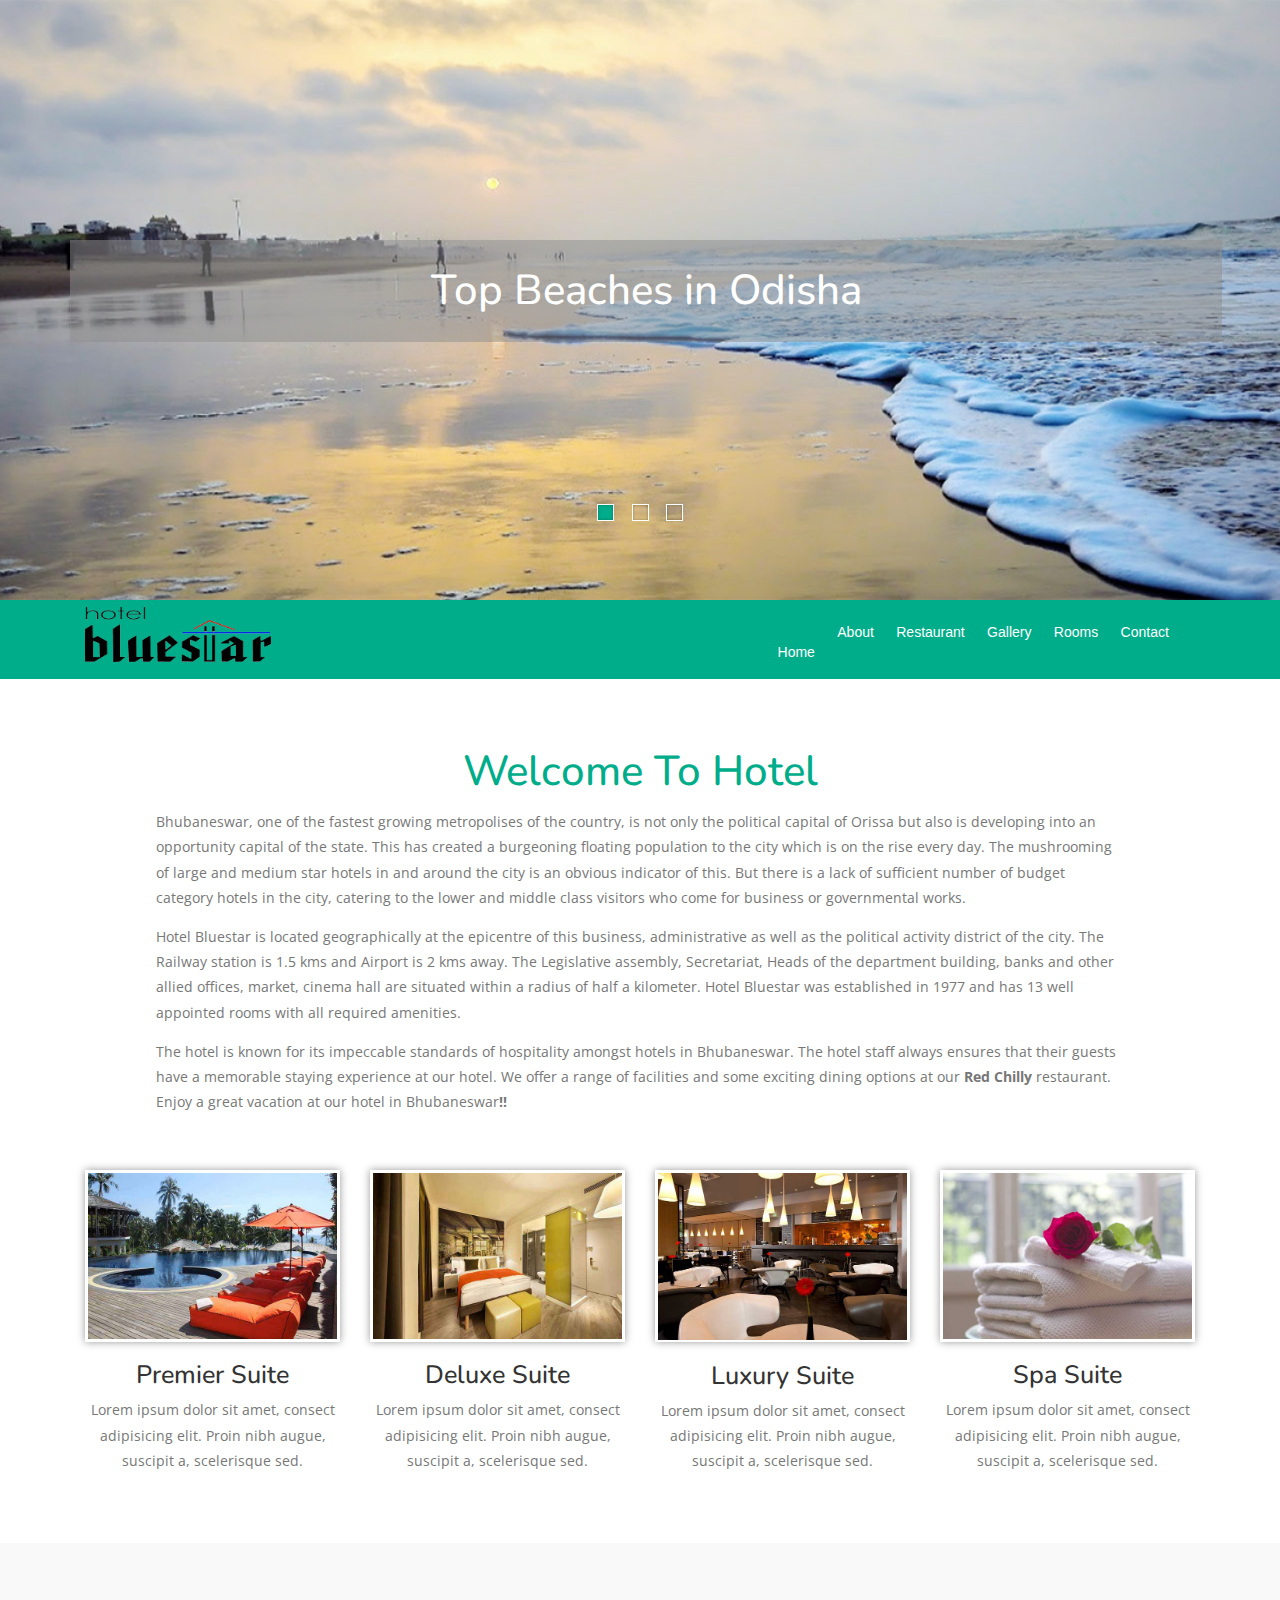
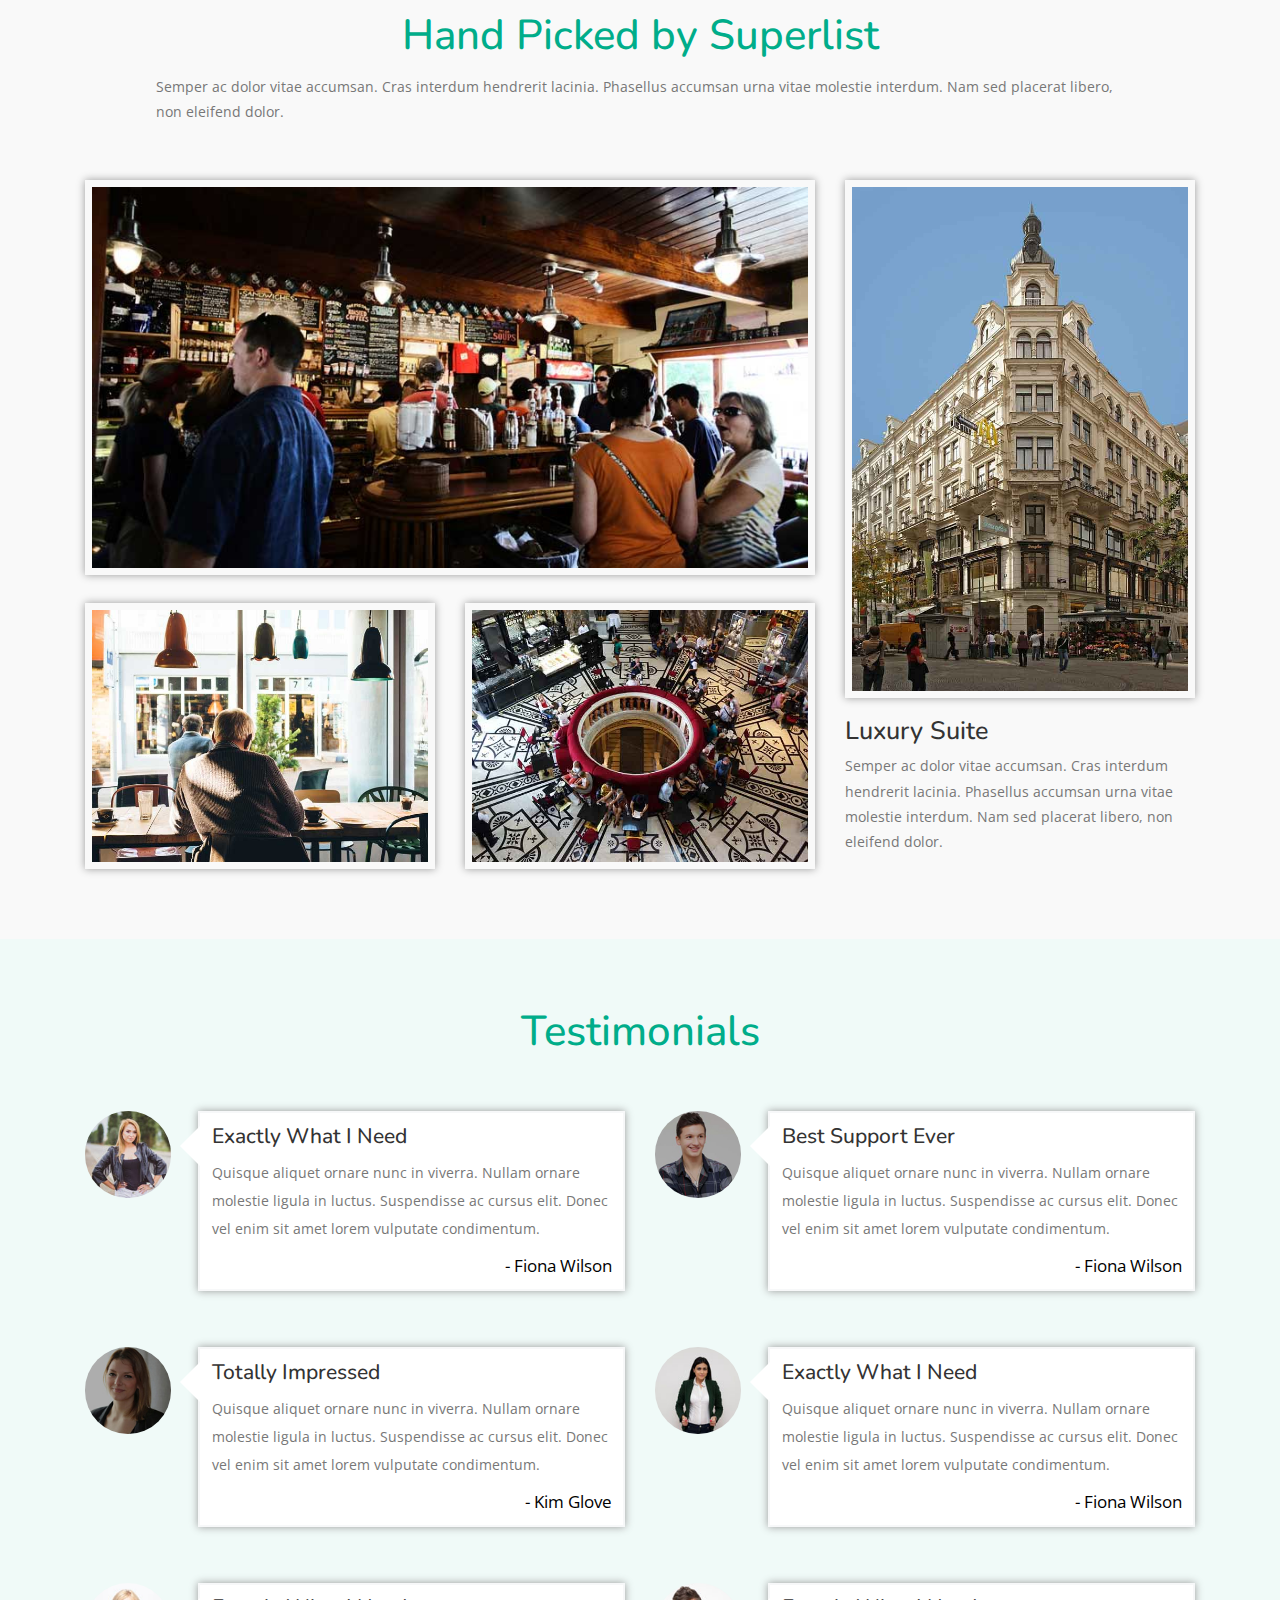
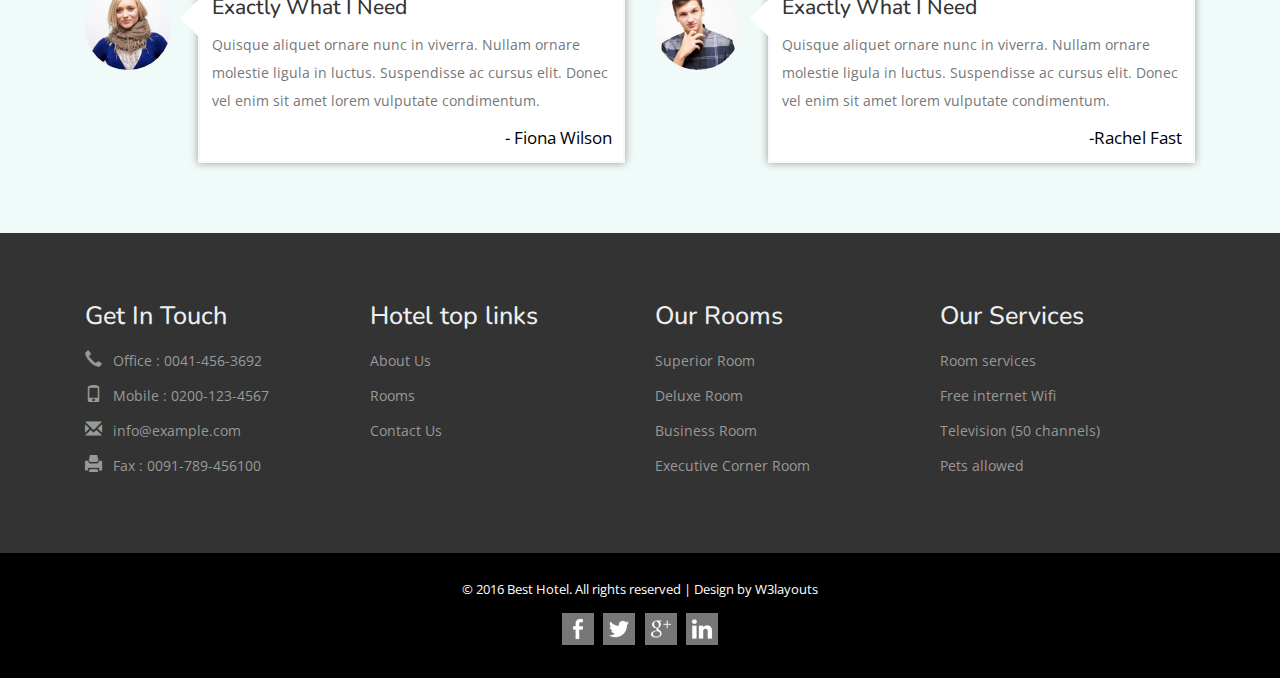
==== commit 29c40d26: "next update" ====
--- a/index.html
+++ b/index.html
@@ -148,7 +148,22 @@
         <div class="welcome">
             <div class="container">
                 <h2 class="tittle">Welcome To Hotel</h2>
-                <p class="wel text">Semper ac dolor vitae accumsan. Cras interdum hendrerit lacinia. Phasellus accumsan urna vitae molestie interdum. Nam sed placerat libero, non eleifend dolor.</p>
+                <p class="wel text">
+					Bhubaneswar, one of the fastest growing metropolises of the country, is not only the political capital of Orissa but also is developing into an opportunity capital of the state. 
+					This has created a burgeoning floating population to the city which is on the rise every day. The mushrooming of large and medium star hotels in and around the city is an 
+					obvious indicator of this. But there is a lack of sufficient number of budget category hotels in the city, catering to the lower and   middle class visitors who come for 
+					business or governmental works.
+				</p>
+				<p class="wel text">
+					Hotel Bluestar is located geographically at the epicentre of this business, administrative as well as the political activity district of the city. 
+					The Railway station is 1.5 kms and Airport is 2 kms away. The Legislative assembly, Secretariat, Heads of the department building, banks and other allied offices, 
+					market, cinema hall are situated within a radius of half a kilometer. Hotel Bluestar was established in 1977 and has 13 well appointed rooms with all required amenities.
+				</p>
+				<p class="wel text">
+					The hotel is known for its impeccable standards of hospitality amongst hotels in Bhubaneswar. The hotel staff always ensures that their guests have a memorable staying experience 
+					at our hotel. We offer a range of facilities and some exciting dining options at our <strong>Red Chilly</strong> restaurant. Enjoy a great vacation at our hotel in 
+					Bhubaneswar<strong>!!</strong>
+				</p>
                 <div class="wel-grids">
                     <div class="col-md-3 wel-grid">
                         <img src="images/w1.jpg" class="img-responsive gray" alt="" />
@@ -175,118 +190,6 @@
             </div>
         </div>
         <!---welcome--->
-        <div class="resort-section">
-            <div class="container">
-                <h3 class="tittle">Resort latest <span>deals</span></h3>
-                <div class="resort-grids">
-                    <!-- start content_slider -->
-                    <div id="owl-demo" class="owl-carousel">
-                        <div class="item">
-                            <div class="col-md-6 cap-img">
-                                <img src="images/p.jpg" class="img-responsive gray" alt="" />
-                            </div>
-                            <div class="col-md-6 cap">
-                                <h4>Surrounded By Custom Designed</h4>
-                                <ul class="cap1">
-                                    <li><i class="glyphicon glyphicon-map-marker"></i> 33 Street Name, City Name United States</li>
-                                    <li><i class="glyphicon glyphicon-plane"></i> US Airlines</li>
-                                    <li><i class="glyphicon glyphicon-road"></i> Free Transport</li>
-                                </ul>
-                                <p>Duis at ante nec neque rhoncus pretium. Ut placerat euismod nibh industry's stand orci donec mollis, est non scelerisque blandit, velit nunc laoreet dol scrambled it to augue non elit aliquam in vehicula sem phasellu consectetur
-                                    adipiscing elit donec porttitor lectus at neque sollicitudin.</p>
-                                <div class="detais">
-                                    <div class="col-md-9 deatils-left">
-                                        <div class="list">
-                                            <ul>
-                                                <li><i class="glyphicon glyphicon-thumbs-up"></i> Free Private Parking is Available</li>
-                                                <li><i class="glyphicon glyphicon-cutlery"></i> In Room Dining is Available 09:00 P.M. - 12:09 P.M.</li>
-                                                <li><i class="glyphicon glyphicon-signal"></i> Free High Speed Wi-Fi Internet in Room</li>
-                                            </ul>
-                                        </div>
-                                    </div>
-                                    <div class="col-md-3 deatils-right">
-                                        <div class="detail-top">
-                                            <span>PER NIGHT</span>
-                                            <h4>$45</h4>
-                                        </div>
-                                    </div>
-                                    <div class="clearfix"> </div>
-                                </div>
-                            </div>
-                            <div class="clearfix"> </div>
-                        </div>
-                        <div class="item">
-                            <div class="col-md-6 cap-img">
-                                <img src="images/p1.jpg" class="img-responsive gray" alt="" />
-                            </div>
-                            <div class="col-md-6 cap">
-                                <h4>Free High Speed Wi-Fi Internet in Room</h4>
-                                <ul class="cap1">
-                                    <li><i class="glyphicon glyphicon-map-marker"></i> 33 Street Name, City Name United States</li>
-                                    <li><i class="glyphicon glyphicon-plane"></i> US Airlines</li>
-                                    <li><i class="glyphicon glyphicon-road"></i> Free Transport</li>
-                                </ul>
-                                <p>Duis at ante nec neque rhoncus pretium. Ut placerat euismod nibh industry's stand orci donec mollis, est non scelerisque blandit, velit nunc laoreet dol scrambled it to augue non elit aliquam in vehicula sem phasellu consectetur
-                                    adipiscing elit donec porttitor lectus at neque sollicitudin.</p>
-                                <div class="detais">
-                                    <div class="col-md-9 deatils-left">
-                                        <div class="list">
-                                            <ul>
-                                                <li><i class="glyphicon glyphicon-thumbs-up"></i> Free Private Parking is Available</li>
-                                                <li><i class="glyphicon glyphicon-cutlery"></i> In Room Dining is Available 09:00 P.M. - 12:09 P.M.</li>
-                                                <li><i class="glyphicon glyphicon-signal"></i> Free High Speed Wi-Fi Internet in Room</li>
-                                            </ul>
-                                        </div>
-                                    </div>
-                                    <div class="col-md-3 deatils-right">
-                                        <div class="detail-top">
-                                            <span>PER NIGHT</span>
-                                            <h4>$45</h4>
-                                        </div>
-                                    </div>
-                                    <div class="clearfix"> </div>
-                                </div>
-                            </div>
-                            <div class="clearfix"> </div>
-                        </div>
-                        <div class="item">
-                            <div class="col-md-6 cap-img">
-                                <img src="images/p2.jpg" class="img-responsive gray" alt="" />
-                            </div>
-                            <div class="col-md-6 cap">
-                                <h4>Surrounded By Custom Designed</h4>
-                                <ul class="cap1">
-                                    <li><i class="glyphicon glyphicon-map-marker"></i> 33 Street Name, City Name United States</li>
-                                    <li><i class="glyphicon glyphicon-plane"></i> US Airlines</li>
-                                    <li><i class="glyphicon glyphicon-road"></i> Free Transport</li>
-                                </ul>
-                                <p>Duis at ante nec neque rhoncus pretium. Ut placerat euismod nibh industry's stand orci donec mollis, est non scelerisque blandit, velit nunc laoreet dol scrambled it to augue non elit aliquam in vehicula sem phasellu consectetur
-                                    adipiscing elit donec porttitor lectus at neque sollicitudin.</p>
-                                <div class="detais">
-                                    <div class="col-md-9 deatils-left">
-                                        <div class="list">
-                                            <ul>
-                                                <li><i class="glyphicon glyphicon-thumbs-up"></i> Free Private Parking is Available</li>
-                                                <li><i class="glyphicon glyphicon-cutlery"></i> In Room Dining is Available 09:00 P.M.-12:09 P.M.</li>
-                                                <li><i class="glyphicon glyphicon-signal"></i> Free High Speed Wi-Fi Internet in Room</li>
-                                            </ul>
-                                        </div>
-                                    </div>
-                                    <div class="col-md-3 deatils-right">
-                                        <div class="detail-top">
-                                            <span>PER NIGHT</span>
-                                            <h4>$45</h4>
-                                        </div>
-                                    </div>
-                                    <div class="clearfix"> </div>
-                                </div>
-                            </div>
-                            <div class="clearfix"> </div>
-                        </div>
-                    </div>
-                </div>
-            </div>
-        </div>
         <div class="superlist">
             <div class="container">
                 <h3 class="tittle">Hand Picked by Superlist</h3>
@@ -485,10 +388,9 @@
                 <div class="col-md-3 footer-grid">
                     <h4>Hotel top links</h4>
                     <ul>
-                        <li>Our Story</li>
-                        <li>Sleep Program</li>
-                        <li>Executive Travel Program</li>
-                        <li>Enriched Wellness</li>
+                        <li>About Us</li>
+                        <li>Rooms</li>
+                        <li>Contact Us</li>
                     </ul>
                 </div>
                 <div class="col-md-3 footer-grid">
--- a/css/style.css
+++ b/css/style.css
@@ -142,7 +142,7 @@
 	color: #00AD8A;
 }
 p.wel.text {
-    width: 50%;
+    width: 85%;
     margin: 1em auto;
     font-size: 1em;
     line-height: 1.8em;
